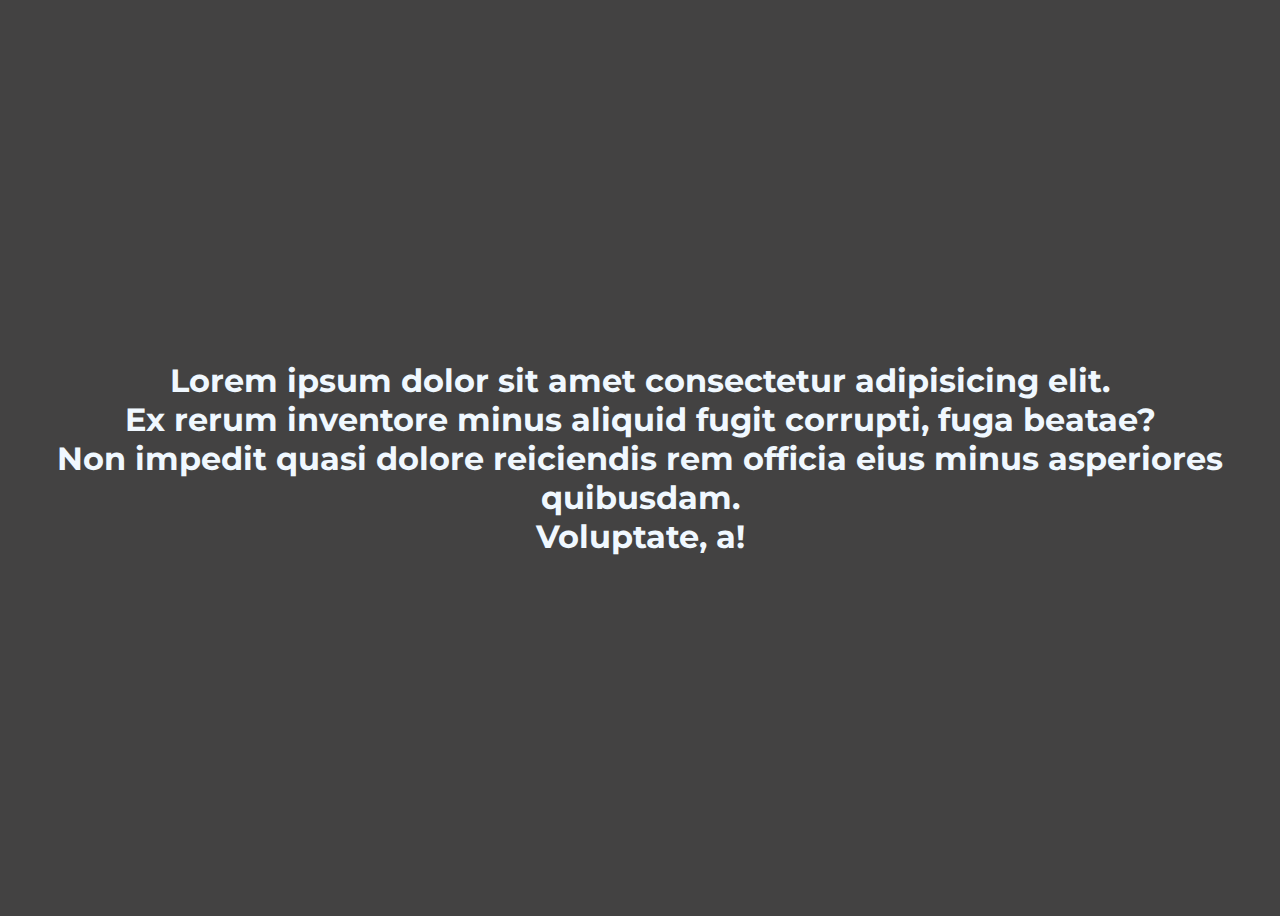
==== project.html @ 5303d556 "Write test html and css code" ====
<!DOCTYPE html>
<html lang="en">
<head>
    <meta charset="UTF-8">
    <meta http-equiv="X-UA-Compatible" content="IE=edge">
    <meta name="viewport" content="width=device-width, initial-scale=1.0">
    <link rel="preconnect" href="https://fonts.googleapis.com">
    <link rel="preconnect" href="https://fonts.gstatic.com" crossorigin>
    <link href="https://fonts.googleapis.com/css2?family=Montserrat:wght@300;800&family=Ubuntu:wght@300&display=swap" rel="stylesheet">
<style>
    body {
        font-family: 'Montserrat', sans-serif;
        /* font-family: 'Ubuntu', sans-serif; */
        box-sizing: border-box;
        display: flex;
        text-align: center;
        justify-content: center;
        align-items: center;
        justify-content: ;
        height: 100vh;
        background-color: rgb(67, 66, 66);
        /* background: url(/img.png) no-repeat; */
        background-size: 100%;

    }
    h1 {
        color: aliceblue;
        font-family: 'Montserrat', sans-serif;
        /* font-family: 'Ubuntu', sans-serif; */
    }
    
</style>
    <title>GitHub overview</title>
</head>
<body>
    <h1>
        Lorem ipsum dolor sit amet consectetur adipisicing elit. <br>
        Ex rerum inventore minus aliquid fugit corrupti,
        fuga beatae? <br>
        Non impedit quasi dolore reiciendis
        rem officia eius minus asperiores quibusdam. <br>
        Voluptate, a!
    </h1>
    
</body>
</html>
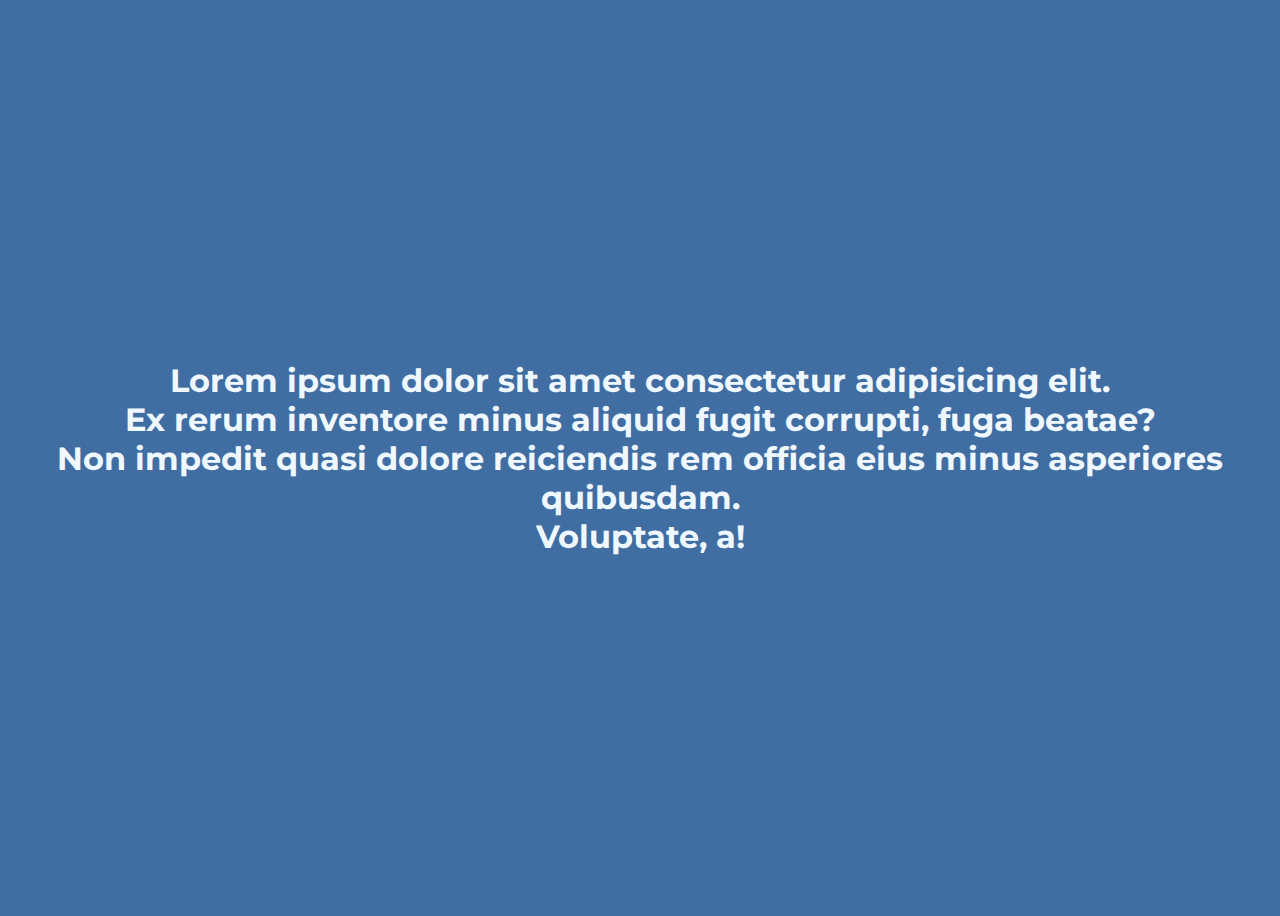
==== commit a0c3b58a: "Changed color bg ---> perfect Blue" ====
--- a/project.html
+++ b/project.html
@@ -18,7 +18,7 @@
         align-items: center;
         justify-content: ;
         height: 100vh;
-        background-color: rgb(67, 66, 66);
+        background-color: rgb(64, 110, 163);
         /* background: url(/img.png) no-repeat; */
         background-size: 100%;
 
